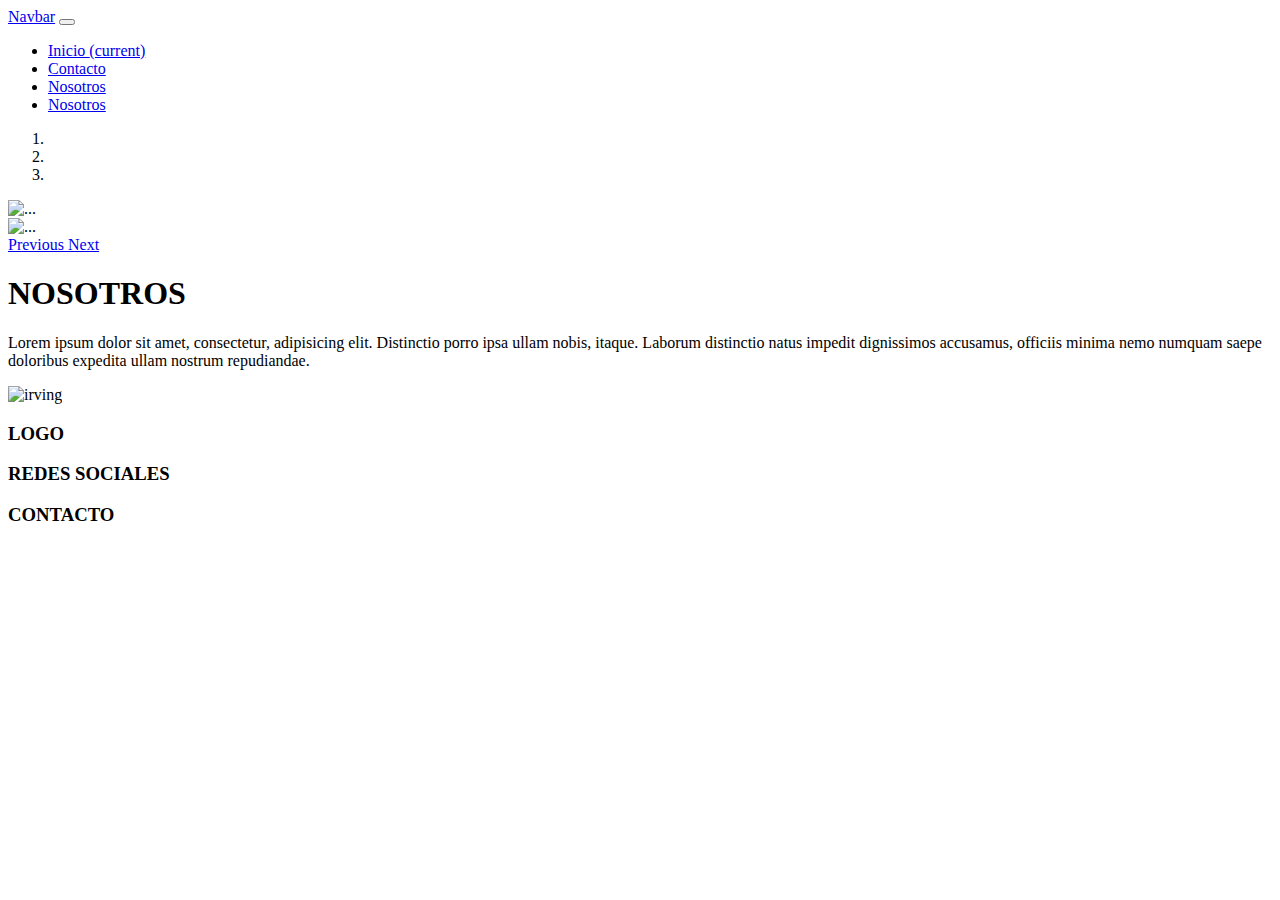
==== pages/aboutus.html @ 5b8e0de8 "first commit" ====
<!doctype html>
<html lang="es">
  <head>
    <!-- Required meta tags -->
    <meta charset="utf-8">
    <meta name="viewport" content="width=device-width, initial-scale=1, shrink-to-fit=no">

    <!-- Bootstrap CSS -->

    <link rel="stylesheet" href="assets/css/bootstrap.min.css">

    <!-- Nuestro CSS -->
    <link rel="stylesheet" href="assets/css/estilo.css">

    <title>Inicio</title>
  </head>
  <body>
    <!-- nav + logo -->
    <div class="container-fluid">
      <div class="row">
        <div class="col-lg-12 col-xs-12"> 
          <nav class="navbar navbar-expand-lg navbar-light bg-light">
            <a class="navbar-brand" href="#">Navbar</a>
            <button class="navbar-toggler" type="button" data-toggle="collapse" data-target="#navbarNav" aria-controls="navbarNav" aria-expanded="false" aria-label="Toggle navigation">
              <span class="navbar-toggler-icon"></span>
            </button>
            <div class="collapse navbar-collapse" id="navbarNav">
              <ul class="navbar-nav">
                <li class="nav-item active">
                  <a class="nav-link" href="index.html">Inicio <span class="sr-only">(current)</span></a>
                </li>
                <li class="nav-item">
                  <a class="nav-link" href="contacto.html">Contacto</a>
                </li>
                <li class="nav-item">
                  <a class="nav-link" href="nosotros.html">Nosotros</a>
                </li>
                <li class="nav-item">
                  <a class="nav-link" href="servicios.html">Nosotros</a>
                </li>
              </ul>
            </div>
          </nav>
        </div>
      </div>
    </div>
    <!-- slider -->
    <div class="container-fluid">
      <div class="row">
        <div class="col-lg-12">
          <div id="carouselExampleIndicators" class="carousel slide" data-ride="carousel">
            <ol class="carousel-indicators">
              <li data-target="#carouselExampleIndicators" data-slide-to="0" class="active"></li>
              <li data-target="#carouselExampleIndicators" data-slide-to="1"></li>
              <li data-target="#carouselExampleIndicators" data-slide-to="2"></li>
            </ol>
            <div class="carousel-inner">
              <div class="carousel-item active">
                <img src="assets/img/slider1_MJKB.jpg" class="d-block w-100" alt="...">
              </div>
              <div class="carousel-item">
                <img src="assets/img/slider2_luk.jpg" class="d-block w-100" alt="...">
              </div>
            </div>
            <a class="carousel-control-prev" href="#carouselExampleIndicators" role="button" data-slide="prev">
              <span class="carousel-control-prev-icon" aria-hidden="true"></span>
              <span class="sr-only">Previous</span>
            </a>
            <a class="carousel-control-next" href="#carouselExampleIndicators" role="button" data-slide="next">
              <span class="carousel-control-next-icon" aria-hidden="true"></span>
              <span class="sr-only">Next</span>
            </a>
          </div>
        </div>
      </div>
    </div>
    <!-- section contenido -->
    <div class="container">
      <div class="row paddingTB">
        <section class="col-lg-6 col-xs-12">
          <h1>NOSOTROS</h1>
          <p>Lorem ipsum dolor sit amet, consectetur, adipisicing elit. Distinctio porro ipsa ullam nobis, itaque. Laborum distinctio natus impedit dignissimos accusamus, officiis minima nemo numquam saepe doloribus expedita ullam nostrum repudiandae.</p>
        </section>
        <section class="col-lg-6 col-xs-12">
          <img src="assets/img/img_kyrie.jpg" alt="irving" class="img-fluid">
        </section>
      </div>
    </div>
    <!-- footer -->
    <div class="container-fluid">
      <footer class="row footerBg paddingTB">
        <div class="col-lg-4 col-xs-12">
          <h3>LOGO</h3>
        </div>
        <div class="col-lg-4 col-xs-12">
          <h3>REDES SOCIALES</h3>
        </div>
        <div class="col-lg-4 col-xs-12">
          <h3>CONTACTO</h3>
        </div>
      </footer>
    </div>
    <!-- Optional JavaScript; choose one of the two! -->

    <!-- Option 1: jQuery and Bootstrap Bundle (includes Popper) -->
    <script src="https://code.jquery.com/jquery-3.5.1.slim.min.js" integrity="sha384-DfXdz2htPH0lsSSs5nCTpuj/zy4C+OGpamoFVy38MVBnE+IbbVYUew+OrCXaRkfj" crossorigin="anonymous"></script>
   <!--  <script src="https://cdn.jsdelivr.net/npm/bootstrap@4.6.0/dist/js/bootstrap.bundle.min.js" integrity="sha384-Piv4xVNRyMGpqkS2by6br4gNJ7DXjqk09RmUpJ8jgGtD7zP9yug3goQfGII0yAns" crossorigin="anonymous"></script> -->
   <script src="assets/js/bootstrap.bundle.min.js"></script>
  </body>
</html>
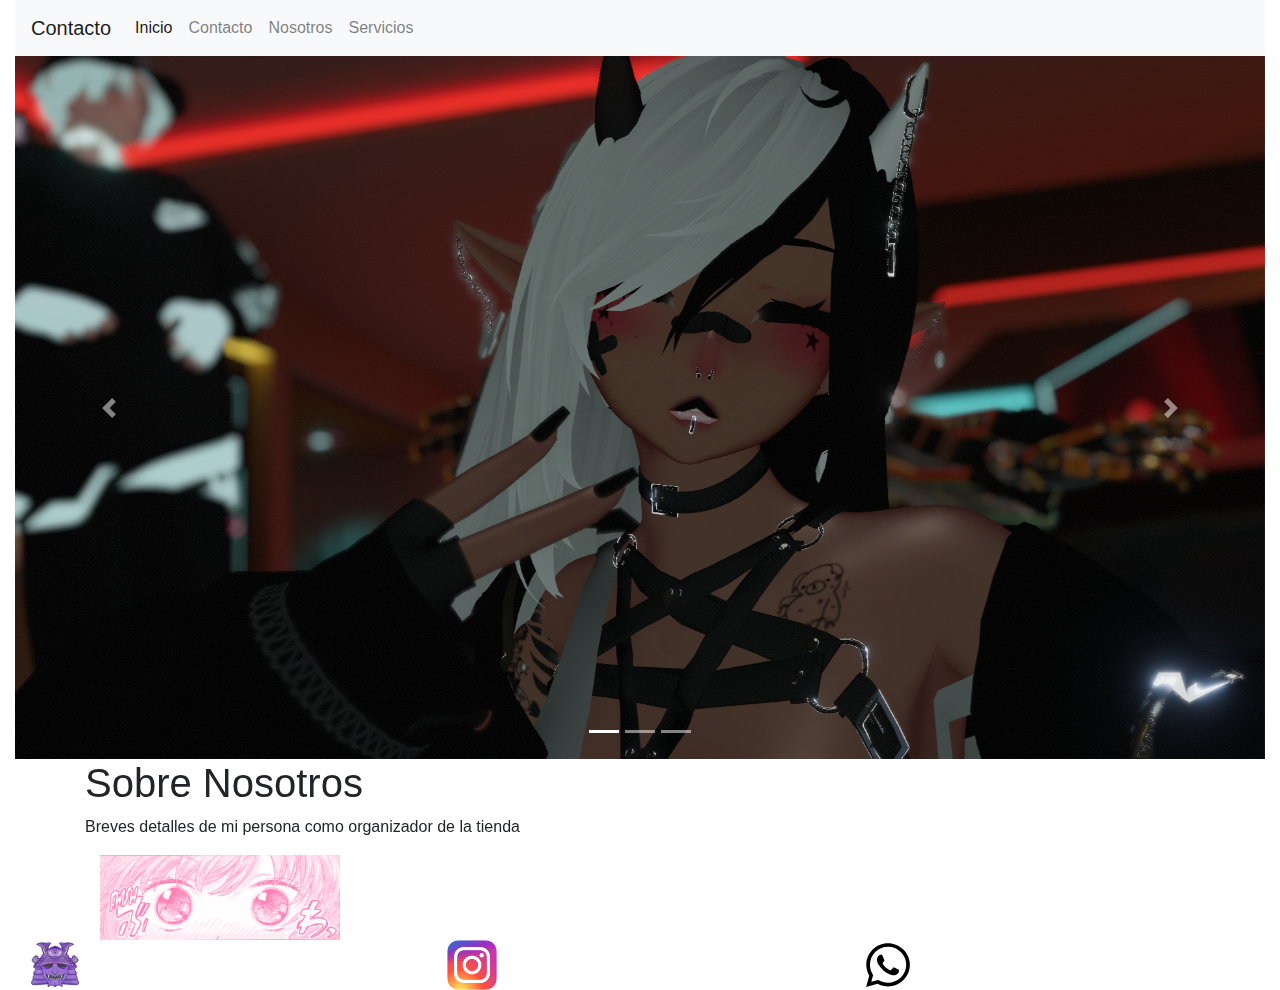
==== commit bf5d46df: "I hope final commit" ====
--- a/pages/aboutus.html
+++ b/pages/aboutus.html
@@ -1,110 +1,96 @@
 <!doctype html>
 <html lang="es">
   <head>
-    <!-- Required meta tags -->
     <meta charset="utf-8">
     <meta name="viewport" content="width=device-width, initial-scale=1, shrink-to-fit=no">
-
-    <!-- Bootstrap CSS -->
-
-    <link rel="stylesheet" href="assets/css/bootstrap.min.css">
-
-    <!-- Nuestro CSS -->
-    <link rel="stylesheet" href="assets/css/estilo.css">
-
-    <title>Inicio</title>
+    <link rel="stylesheet" href="../assets/css/bootstrap-grid.min.css">
+    <link rel="stylesheet" href="https://cdn.jsdelivr.net/npm/bootstrap@4.3.1/dist/css/bootstrap.min.css" integrity="sha384-ggOyR0iXCbMQv3Xipma34MD+dH/1fQ784/j6cY/iJTQUOhcWr7x9JvoRxT2MZw1T" crossorigin="anonymous">
+    <link rel="stylesheet" href="css/styles.css">
+    <title>Proyecto Coderhouse</title>
   </head>
   <body>
-    <!-- nav + logo -->
     <div class="container-fluid">
       <div class="row">
-        <div class="col-lg-12 col-xs-12"> 
+        <div class="col-lg-12 col-xs-12">
           <nav class="navbar navbar-expand-lg navbar-light bg-light">
-            <a class="navbar-brand" href="#">Navbar</a>
-            <button class="navbar-toggler" type="button" data-toggle="collapse" data-target="#navbarNav" aria-controls="navbarNav" aria-expanded="false" aria-label="Toggle navigation">
-              <span class="navbar-toggler-icon"></span>
-            </button>
-            <div class="collapse navbar-collapse" id="navbarNav">
-              <ul class="navbar-nav">
-                <li class="nav-item active">
-                  <a class="nav-link" href="index.html">Inicio <span class="sr-only">(current)</span></a>
+                  <a class="navbar-brand" href="#">Contacto</a>
+                  <button class="navbar-toggler" type="button" data-toggle="collapse" data-target="#navbarNav" aria-controls="navbarNav" aria-expanded="false" aria-label="Toggle navigation">
+                    <span class="navbar-toggler-icon"></span>
+                  </button>
+                  <div class="collapse navbar-collapse" id="navbarNav">
+                    <ul class="navbar-nav">
+              <li class="nav-item active">
+                <a class="nav-link" href="../index.html">Inicio <span class="sr-only">(current)</span></a>
                 </li>
                 <li class="nav-item">
-                  <a class="nav-link" href="contacto.html">Contacto</a>
+                <a class="nav-link" href="./contact.html">Contacto</a>
                 </li>
                 <li class="nav-item">
-                  <a class="nav-link" href="nosotros.html">Nosotros</a>
+                <a class="nav-link" href="./aboutus.html">Nosotros</a>
                 </li>
                 <li class="nav-item">
-                  <a class="nav-link" href="servicios.html">Nosotros</a>
+                <a class="nav-link" href="./services.html">Servicios</a>
                 </li>
-              </ul>
-            </div>
-          </nav>
+                    </ul>
+                  </div>
+                </nav>
         </div>
       </div>
-    </div>
-    <!-- slider -->
-    <div class="container-fluid">
-      <div class="row">
-        <div class="col-lg-12">
-          <div id="carouselExampleIndicators" class="carousel slide" data-ride="carousel">
-            <ol class="carousel-indicators">
-              <li data-target="#carouselExampleIndicators" data-slide-to="0" class="active"></li>
-              <li data-target="#carouselExampleIndicators" data-slide-to="1"></li>
-              <li data-target="#carouselExampleIndicators" data-slide-to="2"></li>
-            </ol>
-            <div class="carousel-inner">
-              <div class="carousel-item active">
-                <img src="assets/img/slider1_MJKB.jpg" class="d-block w-100" alt="...">
-              </div>
-              <div class="carousel-item">
-                <img src="assets/img/slider2_luk.jpg" class="d-block w-100" alt="...">
-              </div>
-            </div>
-            <a class="carousel-control-prev" href="#carouselExampleIndicators" role="button" data-slide="prev">
-              <span class="carousel-control-prev-icon" aria-hidden="true"></span>
-              <span class="sr-only">Previous</span>
-            </a>
-            <a class="carousel-control-next" href="#carouselExampleIndicators" role="button" data-slide="next">
-              <span class="carousel-control-next-icon" aria-hidden="true"></span>
-              <span class="sr-only">Next</span>
-            </a>
+
+      <div id="carouselExampleIndicators" class="carousel slide" data-ride="carousel">
+        <ol class="carousel-indicators">
+          <li data-target="#carouselExampleIndicators" data-slide-to="0" class="active"></li>
+          <li data-target="#carouselExampleIndicators" data-slide-to="1"></li>
+          <li data-target="#carouselExampleIndicators" data-slide-to="2"></li>
+        </ol>
+        <div class="carousel-inner">
+          <div class="carousel-item active">
+            <img class="d-block w-100" src="../img/VRChat_1920x1080_2022-05-06_06-38-06.256.png" alt="First slide">
+          </div>
+          <div class="carousel-item">
+            <img class="d-block w-100" src="../img/VRChat_1920x1080_2022-05-06_06-38-42.766.png" alt="Second slide">
+          </div>
+          <div class="carousel-item">
+            <img class="d-block w-100" src="../img/VRChat_1920x1080_2022-05-10_13-32-29.645.png" alt="Third slide">
           </div>
         </div>
+        <a class="carousel-control-prev" href="#carouselExampleIndicators" role="button" data-slide="prev">
+          <span class="carousel-control-prev-icon" aria-hidden="true"></span>
+          <span class="sr-only">Previous</span>
+        </a>
+        <a class="carousel-control-next" href="#carouselExampleIndicators" role="button" data-slide="next">
+          <span class="carousel-control-next-icon" aria-hidden="true"></span>
+          <span class="sr-only">Next</span>
+        </a>
       </div>
-    </div>
-    <!-- section contenido -->
+
     <div class="container">
       <div class="row paddingTB">
         <section class="col-lg-6 col-xs-12">
-          <h1>NOSOTROS</h1>
-          <p>Lorem ipsum dolor sit amet, consectetur, adipisicing elit. Distinctio porro ipsa ullam nobis, itaque. Laborum distinctio natus impedit dignissimos accusamus, officiis minima nemo numquam saepe doloribus expedita ullam nostrum repudiandae.</p>
-        </section>
+          <h1>Sobre Nosotros</h1>
+          <p>Breves detalles de mi persona como organizador de la tienda</p>
         <section class="col-lg-6 col-xs-12">
-          <img src="assets/img/img_kyrie.jpg" alt="irving" class="img-fluid">
+          <img src="../img/uwp1946787.png" alt="irving" class="img-fluid">
         </section>
       </div>
     </div>
-    <!-- footer -->
+
     <div class="container-fluid">
       <footer class="row footerBg paddingTB">
         <div class="col-lg-4 col-xs-12">
-          <h3>LOGO</h3>
+          <img src="../img/33.png" height="50" width="50">
         </div>
         <div class="col-lg-4 col-xs-12">
-          <h3>REDES SOCIALES</h3>
+            <img src="../img/Instagram_logo_2016.svg.webp" height="50" width="50">
         </div>
         <div class="col-lg-4 col-xs-12">
-          <h3>CONTACTO</h3>
+          <img src="../img/whatsapp-brands.svg" height="50" width="50">
         </div>
       </footer>
     </div>
-    <!-- Optional JavaScript; choose one of the two! -->
-
-    <!-- Option 1: jQuery and Bootstrap Bundle (includes Popper) -->
-    <script src="https://code.jquery.com/jquery-3.5.1.slim.min.js" integrity="sha384-DfXdz2htPH0lsSSs5nCTpuj/zy4C+OGpamoFVy38MVBnE+IbbVYUew+OrCXaRkfj" crossorigin="anonymous"></script>
-   <!--  <script src="https://cdn.jsdelivr.net/npm/bootstrap@4.6.0/dist/js/bootstrap.bundle.min.js" integrity="sha384-Piv4xVNRyMGpqkS2by6br4gNJ7DXjqk09RmUpJ8jgGtD7zP9yug3goQfGII0yAns" crossorigin="anonymous"></script> -->
-   <script src="assets/js/bootstrap.bundle.min.js"></script>
+    <script src="https://code.jquery.com/jquery-3.3.1.slim.min.js" integrity="sha384-q8i/X+965DzO0rT7abK41JStQIAqVgRVzpbzo5smXKp4YfRvH+8abtTE1Pi6jizo" crossorigin="anonymous"></script>
+    <script src="assets/js/bootstrap.bundle.min.js"></script>
+    <script src="https://cdn.jsdelivr.net/npm/popper.js@1.14.7/dist/umd/popper.min.js" integrity="sha384-UO2eT0CpHqdSJQ6hJty5KVphtPhzWj9WO1clHTMGa3JDZwrnQq4sF86dIHNDz0W1" crossorigin="anonymous"></script>
+    <script src="https://cdn.jsdelivr.net/npm/bootstrap@4.3.1/dist/js/bootstrap.min.js" integrity="sha384-JjSmVgyd0p3pXB1rRibZUAYoIIy6OrQ6VrjIEaFf/nJGzIxFDsf4x0xIM+B07jRM" crossorigin="anonymous"></script>
   </body>
 </html>